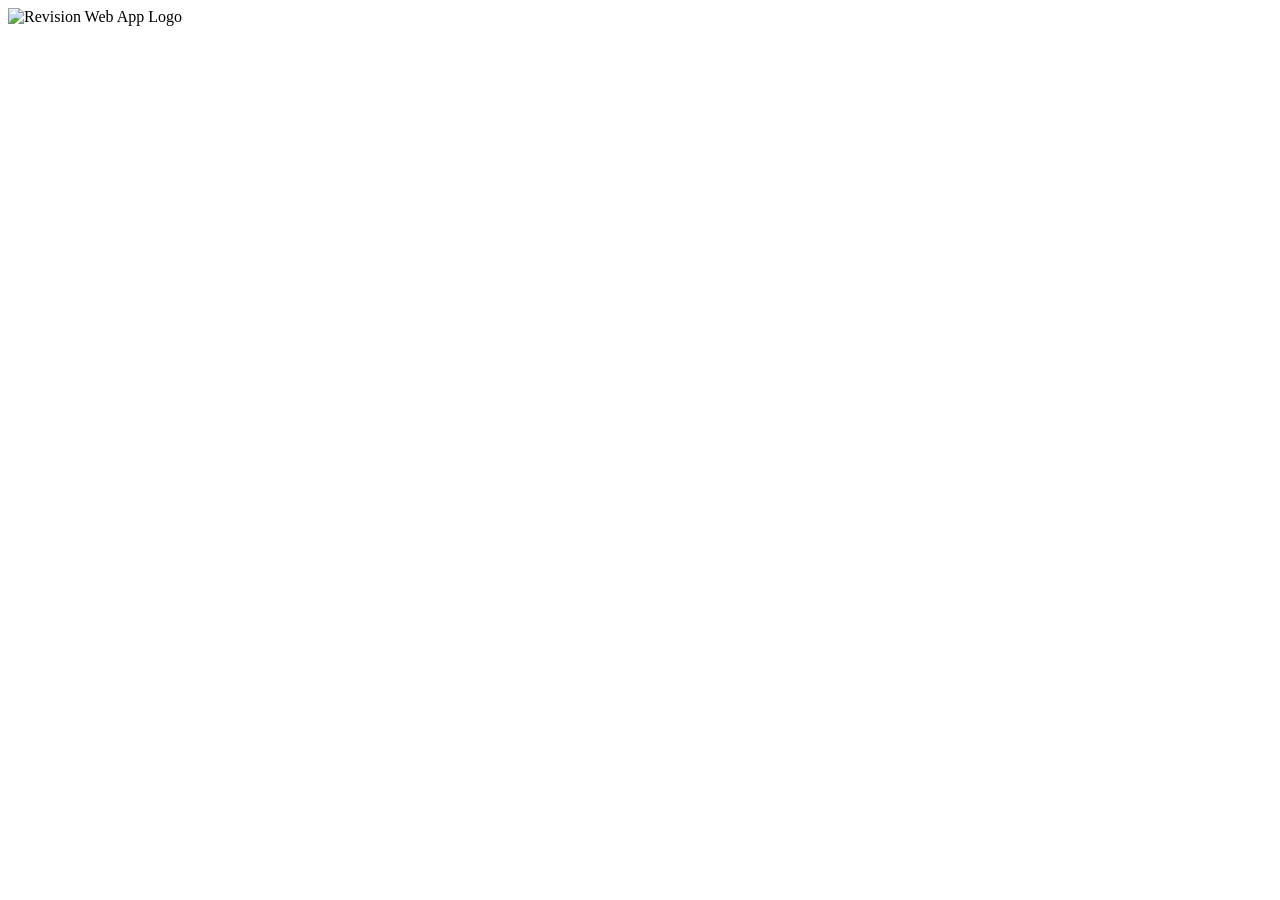
==== index.html @ b7e1a006 "Add files via upload Reuploading files" ====
<!DOCTYPE HTML>
<html lang="en">
    <head>
        <meta charset="UTF-8">
        <meta name="description" content="Revision Web App">
        <link rel="stylesheet" href="styles.css">
    </head>
    <body>
        <!-- Upper: Logo, Dashboard, Account Settings -->
        <section>
            <img src="../Images/revision-web-app-logo.png" alt="Revision Web App Logo" width="300">
        </section>

        <!-- Middle: Greeting Msg, Level, XP Progression Bar, Recommended Learning -->
        <section>
        </section>

        <!-- Bottom: Quick Navigation to different sections / functions e.g. quiz, flashcards... -->
        <section>
        </section>
        
    </body>
</html>
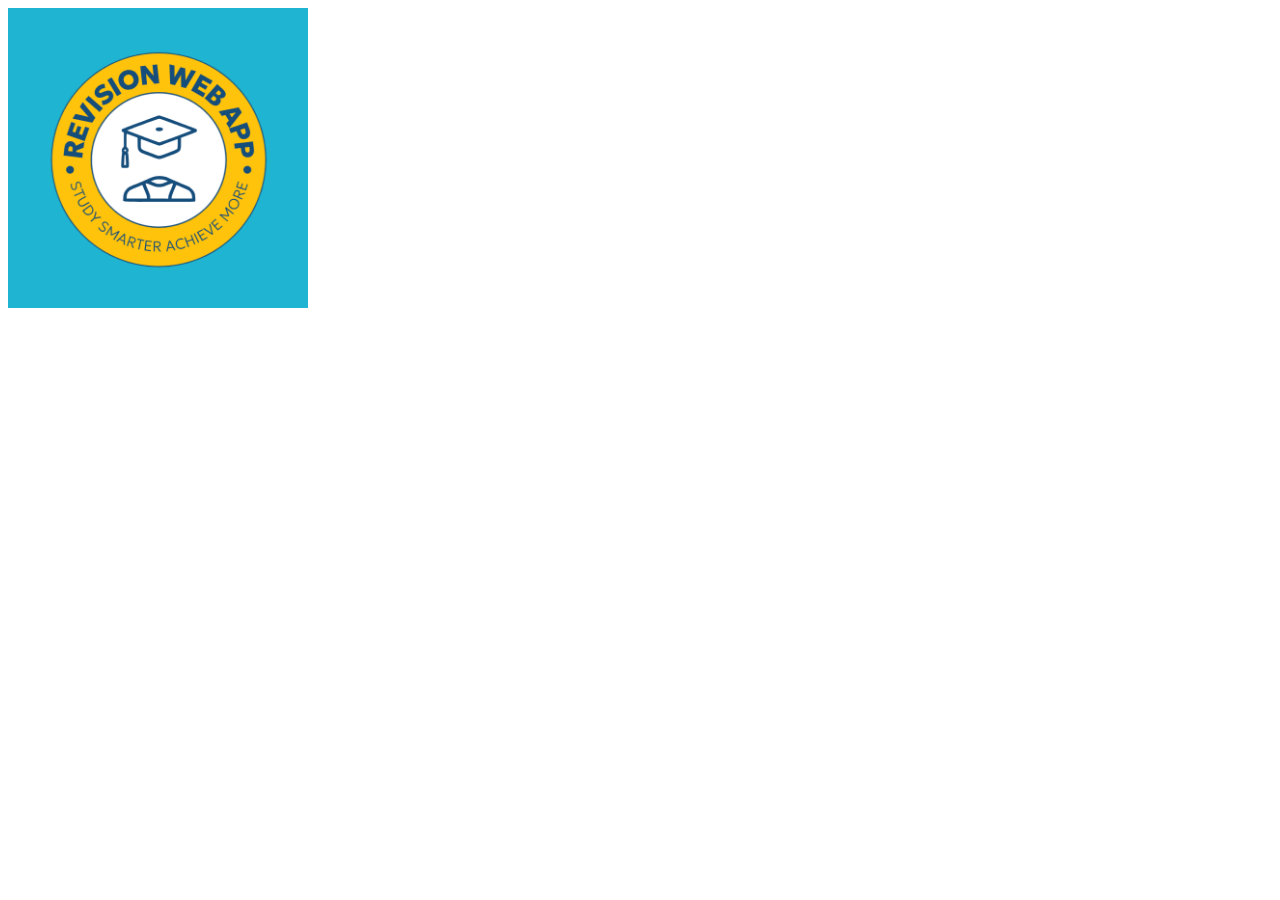
==== commit bd974996: "Add files via upload" ====
--- a/index.html
+++ b/index.html
@@ -8,7 +8,7 @@
     <body>
         <!-- Upper: Logo, Dashboard, Account Settings -->
         <section>
-            <img src="../Images/revision-web-app-logo.png" alt="Revision Web App Logo" width="300">
+            <img src="revision-web-app-logo.png" alt="Revision Web App Logo" width="300">
         </section>
 
         <!-- Middle: Greeting Msg, Level, XP Progression Bar, Recommended Learning -->
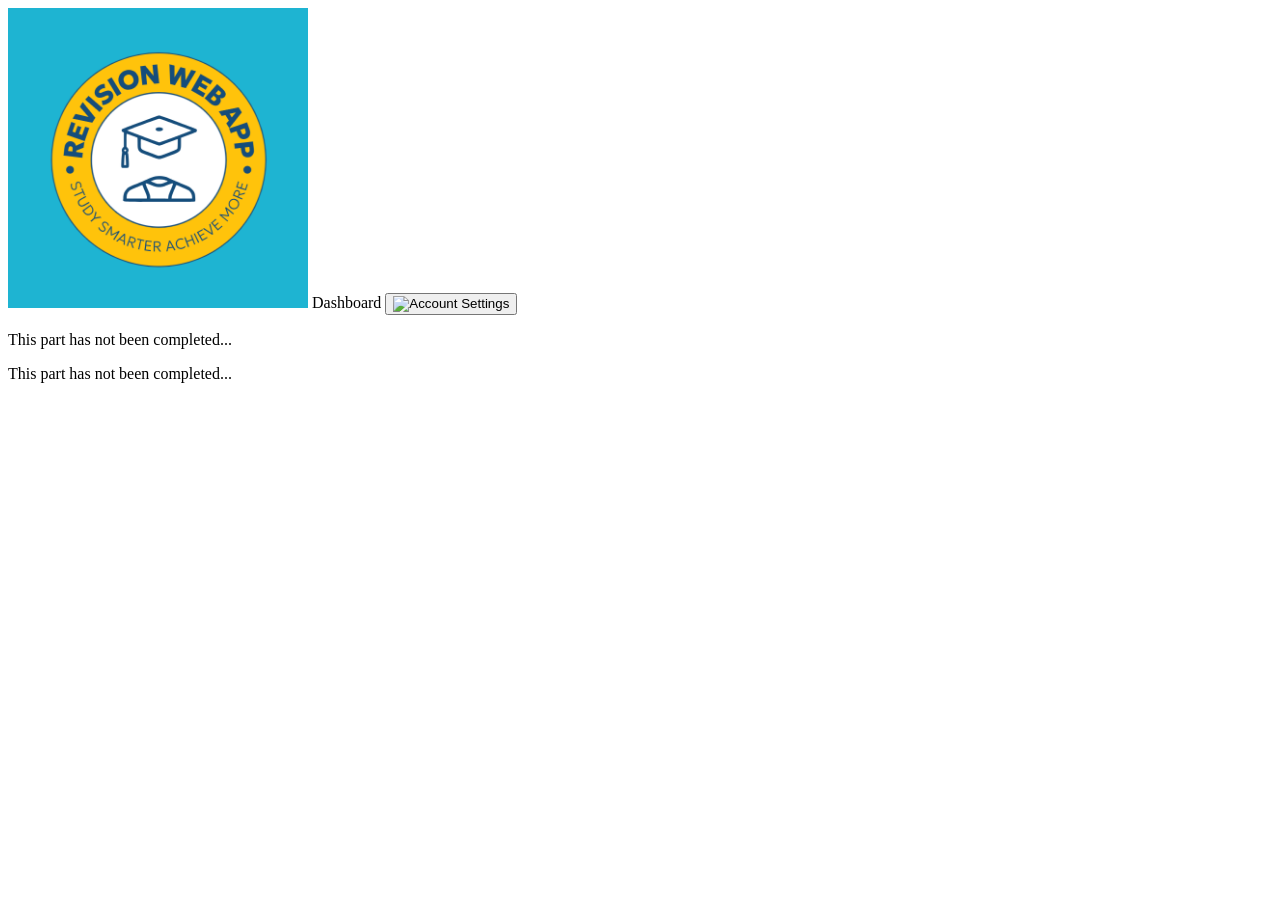
==== commit 15516ac2: "Update index.html" ====
--- a/index.html
+++ b/index.html
@@ -7,17 +7,23 @@
     </head>
     <body>
         <!-- Upper: Logo, Dashboard, Account Settings -->
-        <section>
-            <img src="revision-web-app-logo.png" alt="Revision Web App Logo" width="300">
+        <section id="upper_section">
+            <img id="logo" src="revision-web-app-logo.png" alt="Revision Web App Logo" width="300">
+            <span id="dashboard_title">Dashboard</span>
+            <button id="account_settings">
+                <img src="account-settings-logo.png" alt="Account Settings" width="300">
+            </button>
         </section>
 
         <!-- Middle: Greeting Msg, Level, XP Progression Bar, Recommended Learning -->
-        <section>
+        <section id="middle_section">
+            <p>This part has not been completed...</p>
         </section>
 
         <!-- Bottom: Quick Navigation to different sections / functions e.g. quiz, flashcards... -->
-        <section>
+        <section id="lower_section">
+            <p>This part has not been completed...</p>
         </section>
         
     </body>
-</html>+</html>
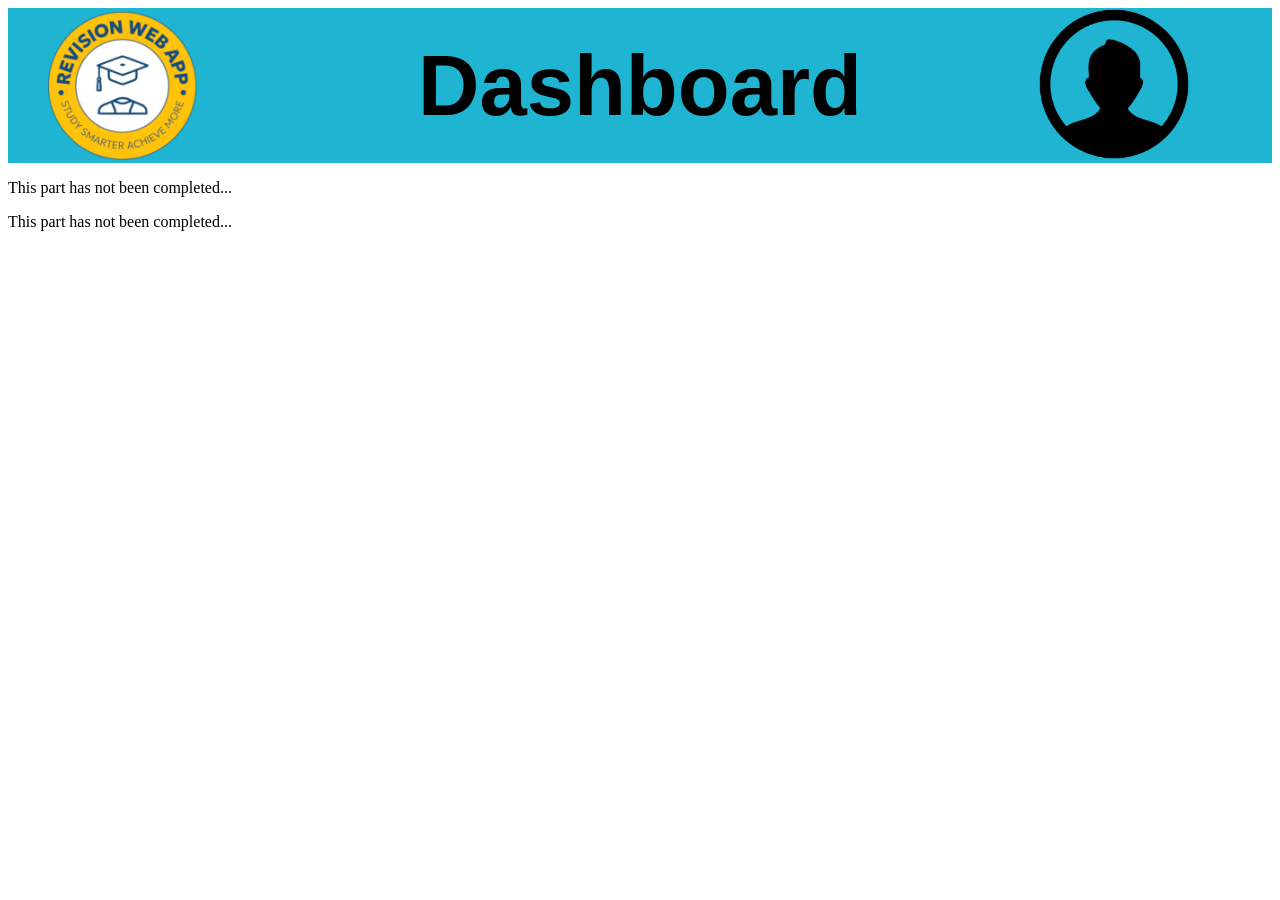
==== commit 54d10d65: "Adjust logo and button width in index.html Updated logo and account settings button dimensions." ====
--- a/index.html
+++ b/index.html
@@ -8,10 +8,10 @@
     <body>
         <!-- Upper: Logo, Dashboard, Account Settings -->
         <section id="upper_section">
-            <img id="logo" src="revision-web-app-logo.png" alt="Revision Web App Logo" width="300">
+            <img id="logo" src="revision-web-app-logo.png" alt="Revision Web App Logo" width="150">
             <span id="dashboard_title">Dashboard</span>
             <button id="account_settings">
-                <img src="account-settings-logo.png" alt="Account Settings" width="300">
+                <img src="account-settings-logo.png" alt="Account Settings" width="150">
             </button>
         </section>
 
--- a/styles.css
+++ b/styles.css
@@ -0,0 +1,25 @@
+#upper_section {
+    display: grid;
+    grid-template-columns: 1fr 2fr 1fr;
+    align-items: center;
+    background-color: #1EB4D2;
+}
+
+#logo {
+    grid-column: 1;
+    margin-left: 40px
+}
+
+#dashboard_title {
+    grid-column: 2;
+    text-align: center;
+    font-family: Arial, Helvetica, sans-serif;
+    font-size: 85px;
+    font-weight: 700;
+}
+
+#account_settings {
+    grid-column: 3;
+    background-color: #1Eb4D2;
+    border: none;
+}
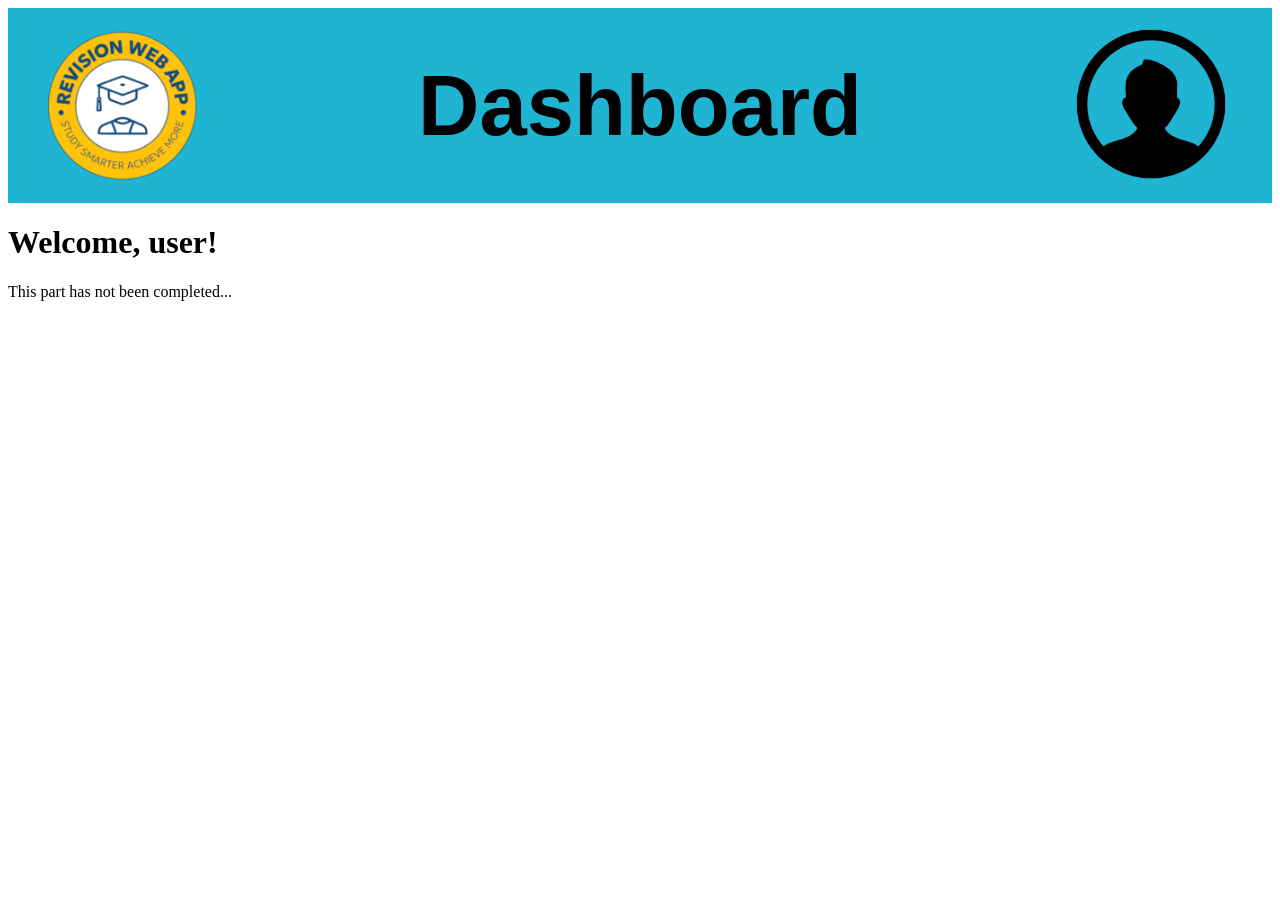
==== commit 062f3aee: "Added the greet msg for the middle section" ====
--- a/index.html
+++ b/index.html
@@ -7,23 +7,25 @@
     </head>
     <body>
         <!-- Upper: Logo, Dashboard, Account Settings -->
-        <section id="upper_section">
+        <div id="upper_section">
             <img id="logo" src="revision-web-app-logo.png" alt="Revision Web App Logo" width="150">
             <span id="dashboard_title">Dashboard</span>
             <button id="account_settings">
                 <img src="account-settings-logo.png" alt="Account Settings" width="150">
             </button>
-        </section>
+        </div>
 
         <!-- Middle: Greeting Msg, Level, XP Progression Bar, Recommended Learning -->
-        <section id="middle_section">
-            <p>This part has not been completed...</p>
-        </section>
+        <div id="middle_section">
+            <h1 id="welcome_msg">Welcome, user!</h1>
+
+        </div>
 
         <!-- Bottom: Quick Navigation to different sections / functions e.g. quiz, flashcards... -->
         <section id="lower_section">
             <p>This part has not been completed...</p>
         </section>
         
+        <script src="script.js"></script>
     </body>
 </html>
--- a/styles.css
+++ b/styles.css
@@ -7,7 +7,10 @@
 
 #logo {
     grid-column: 1;
-    margin-left: 40px
+    justify-self: start;
+    margin-top: 20px;
+    margin-bottom: 20px;
+    margin-left: 40px;
 }
 
 #dashboard_title {
@@ -16,10 +19,15 @@
     font-family: Arial, Helvetica, sans-serif;
     font-size: 85px;
     font-weight: 700;
+    justify-self: center;
 }
 
 #account_settings {
     grid-column: 3;
     background-color: #1Eb4D2;
     border: none;
+    justify-self: end;
+    margin-top: 20px;
+    margin-bottom: 20px;
+    margin-right: 40px;
 }
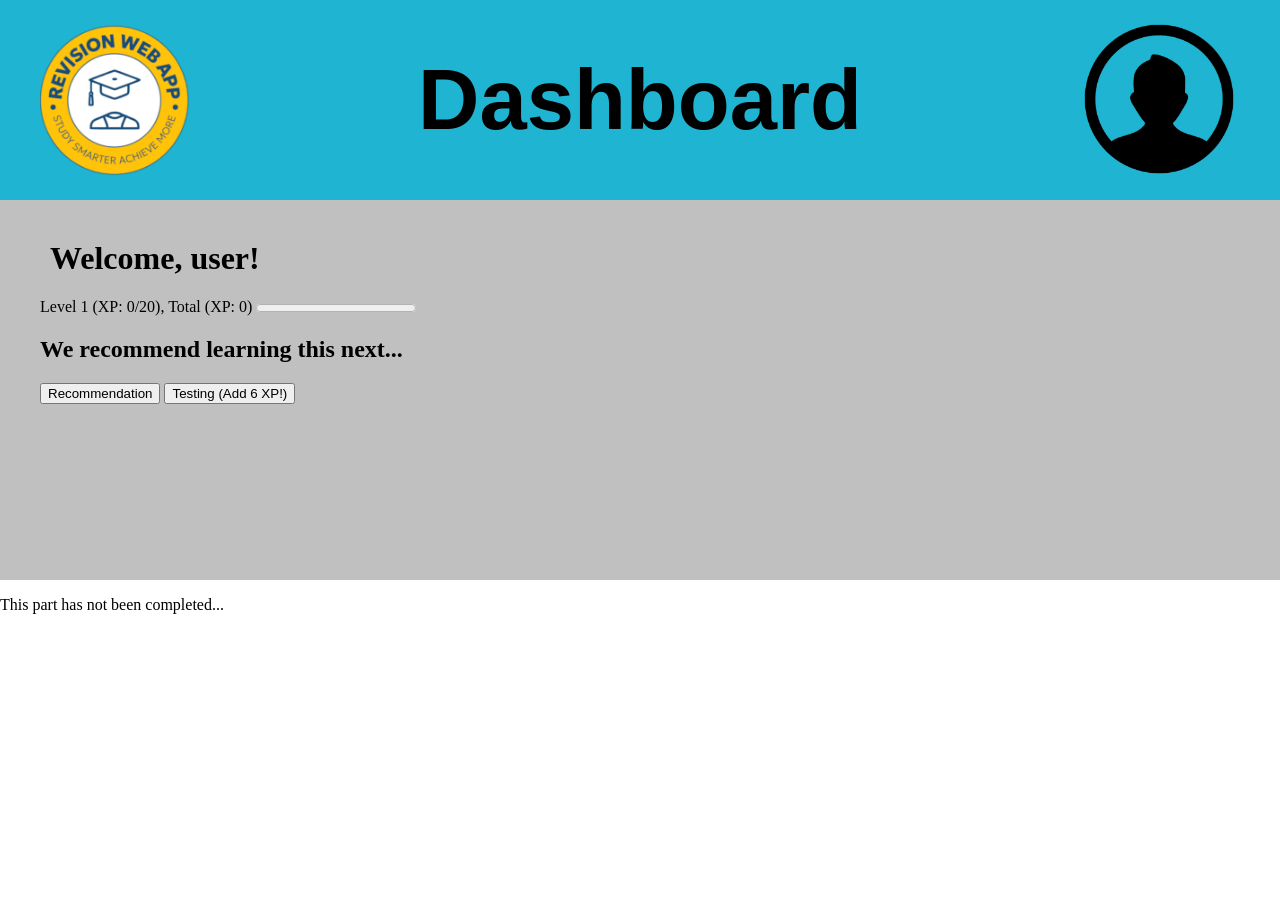
==== commit 2d66215d: "Added an xp progress bar Added XP label, progress bar, and recommendation button." ====
--- a/index.html
+++ b/index.html
@@ -18,6 +18,13 @@
         <!-- Middle: Greeting Msg, Level, XP Progression Bar, Recommended Learning -->
         <div id="middle_section">
             <h1 id="welcome_msg">Welcome, user!</h1>
+            <label id="xp_label">
+                Level <span id="current_lvl">1</span> (XP: <span id="current_xp">0</span>/<span id="current_max_xp">20</span>), Total (XP: <span id="total_xp">0</span>)
+            </label>
+            <progress id="xp_bar" value="0" max="20" title="You need 20 more XP to reach Level 2!"></progress>
+            <h2 id="recommendation_msg">We recommend learning this next...</h2>
+            <button id="recommendation">Recommendation</button>
+            <button onclick="add_xp()">Testing (Add 6 XP!)</button>
 
         </div>
 
--- a/styles.css
+++ b/styles.css
@@ -1,15 +1,19 @@
+body {
+    margin: 0;
+}
+
 #upper_section {
+    height: 200px;
     display: grid;
     grid-template-columns: 1fr 2fr 1fr;
     align-items: center;
     background-color: #1EB4D2;
+    border: none;
 }
 
 #logo {
     grid-column: 1;
     justify-self: start;
-    margin-top: 20px;
-    margin-bottom: 20px;
     margin-left: 40px;
 }
 
@@ -27,7 +31,17 @@
     background-color: #1Eb4D2;
     border: none;
     justify-self: end;
-    margin-top: 20px;
-    margin-bottom: 20px;
     margin-right: 40px;
 }
+
+#middle_section {
+    height: 300px;
+    background-color: silver;
+    border: none;
+    padding: 40px;
+}
+
+#welcome_msg {
+    margin-left: 10px;
+    margin-top: 0px;
+}
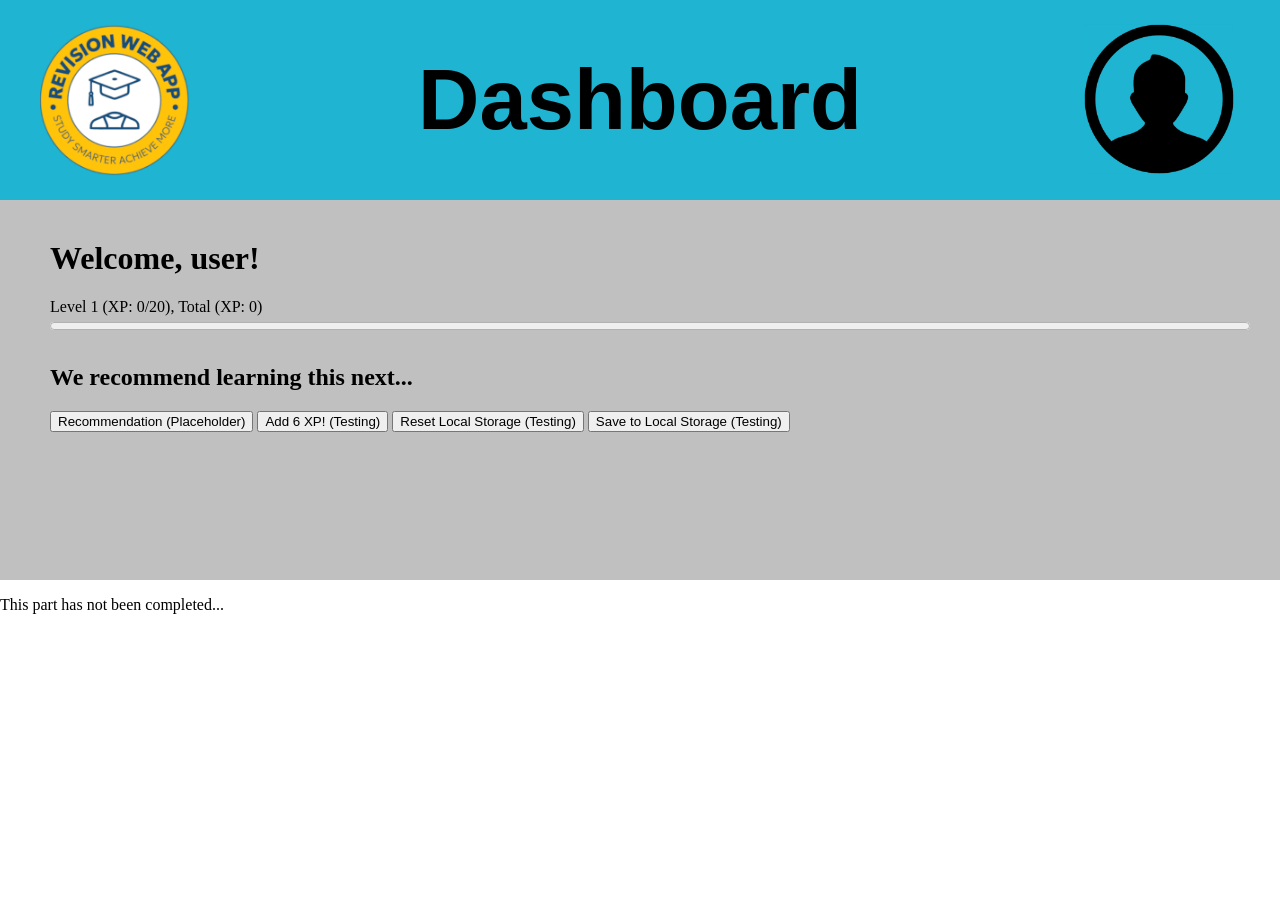
==== commit 4f9b06a5: "Enhance index.html with new testing buttons Added buttons for resetting and saving to local storage." ====
--- a/index.html
+++ b/index.html
@@ -23,8 +23,10 @@
             </label>
             <progress id="xp_bar" value="0" max="20" title="You need 20 more XP to reach Level 2!"></progress>
             <h2 id="recommendation_msg">We recommend learning this next...</h2>
-            <button id="recommendation">Recommendation</button>
-            <button onclick="add_xp()">Testing (Add 6 XP!)</button>
+            <button id="recommendation">Recommendation (Placeholder)</button>
+            <button onclick="add_xp()">Add 6 XP! (Testing)</button>
+            <button onclick="reset()">Reset Local Storage (Testing)</button>
+            <button onclick="save()">Save to Local Storage (Testing)</button>
 
         </div>
 
--- a/styles.css
+++ b/styles.css
@@ -42,6 +42,31 @@
 }
 
 #welcome_msg {
+    margin-top: 0px;
+    margin-left: 10px;
+}
+
+#xp_bar {
+    width: 100%;
+    margin-left: 10px;
+}
+
+#recommendation_msg {
+    margin-top: 30px;
+    margin-left: 10px;
+    
+}
+
+#recommendation {
+    margin-left: 10px;
+}
+
+#xp_label {
+    margin-left: 10px;
+}
+
+
+#welcome_msg {
     margin-left: 10px;
     margin-top: 0px;
 }
